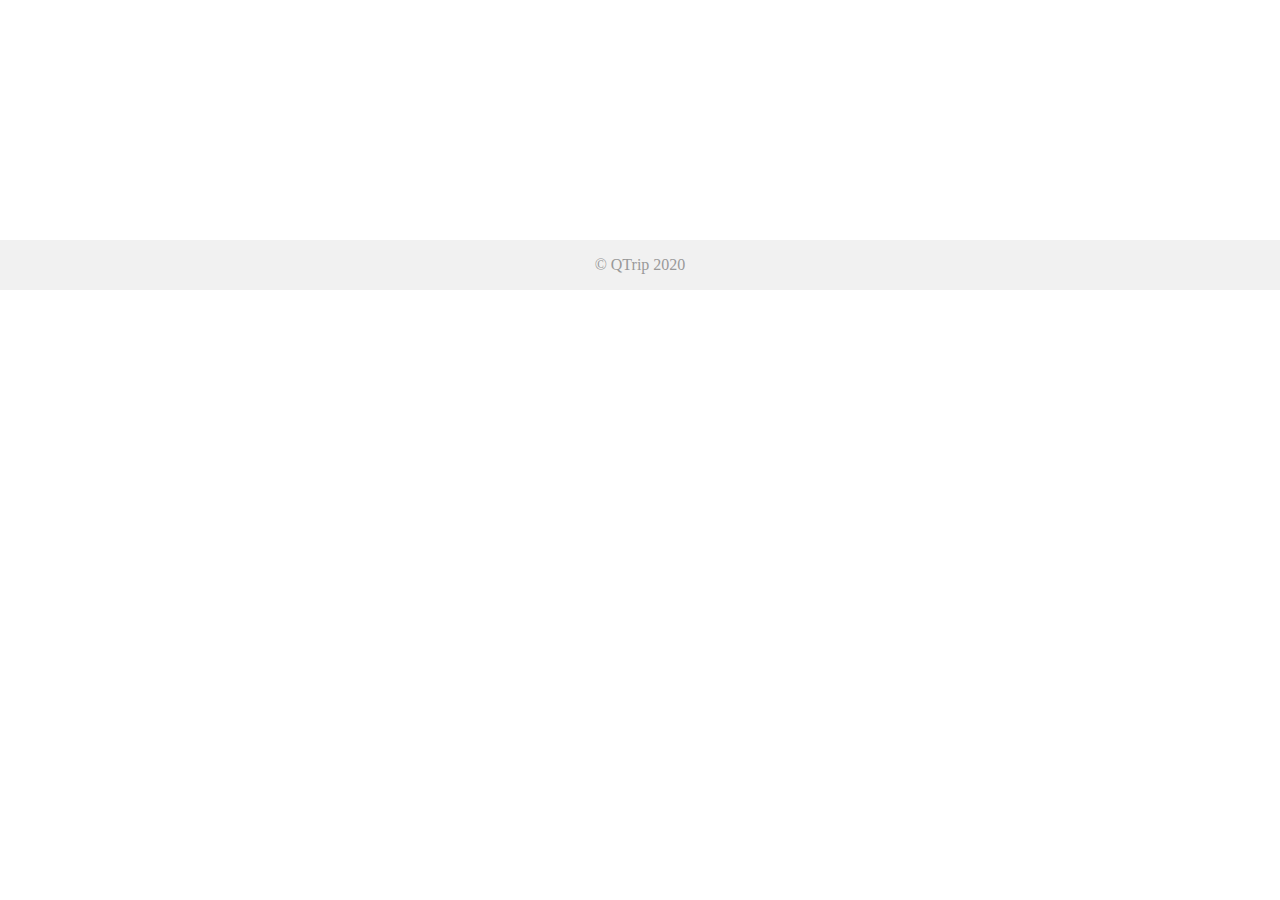
==== pages/adventures/index.html @ 9399a5c6 "Module 1 commit" ====
<!DOCTYPE html>
<html lang="en">

<head>
  <meta charset="UTF-8" />
  <meta name="viewport" content="width=device-width, initial-scale=1.0" />
  <title>QTrip Adventures</title>
  <link rel="stylesheet" href="../../css/styles.css" />
  <link href="https://cdn.jsdelivr.net/npm/bootstrap@5.0.2/dist/css/bootstrap.min.css" rel="stylesheet" integrity="sha384-EVSTQN3/azprG1Anm3QDgpJLIm9Nao0Yz1ztcQTwFspd3yD65VohhpuuCOmLASjC" crossorigin="anonymous">
</head>

<body>
  <!-- TODO: MODULE_ADVENTURES_GRID -->
  <!-- 1. Copy navigation bar HTML from Landing page document -->

  <div class="container">
    <div class="content">
      <!-- TODO: MODULE_ADVENTURES_GRID -->
      <!-- 1. Create the grid of adventures by adding child elements as required. -->
    </div>
  </div>

  <footer>
    <div class="container">© QTrip 2020</div>
  </footer>
  
  <script
    src="https://cdn.jsdelivr.net/npm/bootstrap@5.0.2/dist/js/bootstrap.bundle.min.js"
    integrity="sha384-MrcW6ZMFYlzcLA8Nl+NtUVF0sA7MsXsP1UyJoMp4YLEuNSfAP+JcXn/tWtIaxVXM"
    crossorigin="anonymous"
  ></script>
</body>

</html>
---- css/styles.css ----
* {
  margin: 0px;
  padding: 0px;
}
html,
body {
  position: relative;
}

body {
  overflow-y: auto;
  min-height: 100vh;
}
textarea:focus,
input:focus {
  outline: none;
}
a {
  color: inherit !important;
  text-decoration: none !important;
}
footer {
  background: #f1f1f1;
  width: 100%;
  padding: 16px 0px;
  color: #999;
  vertical-align: bottom;
  margin-top: 40px;
  text-align: center;
  /* width: 100%; */
  /* height: 2.5rem;   */
}

.banner {
  height: 500px;
  width: 100%;
  background: #999;
  margin: 20px 0px;
}

.content {
  padding: 100px 0px;
  /* display: flex; */
  /* flex-wrap: wrap; */
}

/* ================================== */
/* Layout page CSS */
/* ================================== */

.tile {
  /* TODO: MODULE_CARDS */
  /* 1. Fill in the required properties. */
}
.tile img {
  /* TODO: MODULE_CARDS */
  /* 1. Fill in the required properties. */
}
.tile img:hover {
  /* TODO: MODULE_CARDS */
  /* 1. Fill in the required properties. */
}

/* Hint: Notice the position:absolute and z-index properties. */
/* Think about how those in relation to the existing "tile" classes. */
.tile-text {
  position: absolute;
  z-index: 1;
  text-transform: uppercase;
  letter-spacing: 2px;
}


.hero-image {
  /* Use "linear-gradient" to add a darken background effect to the image (photographer.jpg). This will make the text easier to read */
  background-image: linear-gradient(rgba(0, 0, 0, 0.5), rgba(0, 0, 0, 0.5)),
    url("https://images.pexels.com/photos/2422461/pexels-photo-2422461.jpeg?cs=srgb&dl=pexels-josh-hild-2422461.jpg&fm=jpg");

  /* Set a specific height */
  height: 50vh;
  width: 100vw;
  /* Position and center the image to scale nicely on all screens */
  background-position: center;
  background-repeat: no-repeat;
  background-size: cover;
  position: relative;
}

.hero-subheading {
  font-size: 24px;
  font-weight: 100;
}
.hero-input {
  width: 80%;
  height: 50px;
  padding: 16px;
  border-radius: 8px;
  border: none;
}

.nav-link {
  margin-right: 36px;
}

/* ================================== */
/* Adventures grid page CSS */
/* ================================== */

.adventure-card {
  /* TODO: MODULE_ADVENTURES_GRID */
  /* 1. Fill in the required properties. */
}
.adventure-card img {
  /* TODO: MODULE_ADVENTURES_GRID */
  /* 1. Fill in the required properties. */
}
.adventure-card img:hover {
  /* TODO: MODULE_ADVENTURES_GRID */
  /* 1. Fill in the required properties. */
}

/* ================================== */
/* Adventure details page CSS */
/* ================================== */

.adventure-detail-card {
  /* TODO: MODULE_ADVENTURE_DETAILS */
  /* 1. Fill in the required properties. */

}

.adventure-card-image {
  /* TODO: MODULE_ADVENTURE_DETAILS */
  /* 1. Fill in the required properties. */
}
.adventure-card-image:hover {
  /* TODO: MODULE_ADVENTURE_DETAILS */
  /* 1. Fill in the required properties. */
}
.experience-content ul li {
  margin-left: 16px;
  padding: 0;
}

@media only screen and (min-width: 768px) {
  /* For desktops phones: */
  #reservation {
    width: 400px;
    position: fixed;
  }
}
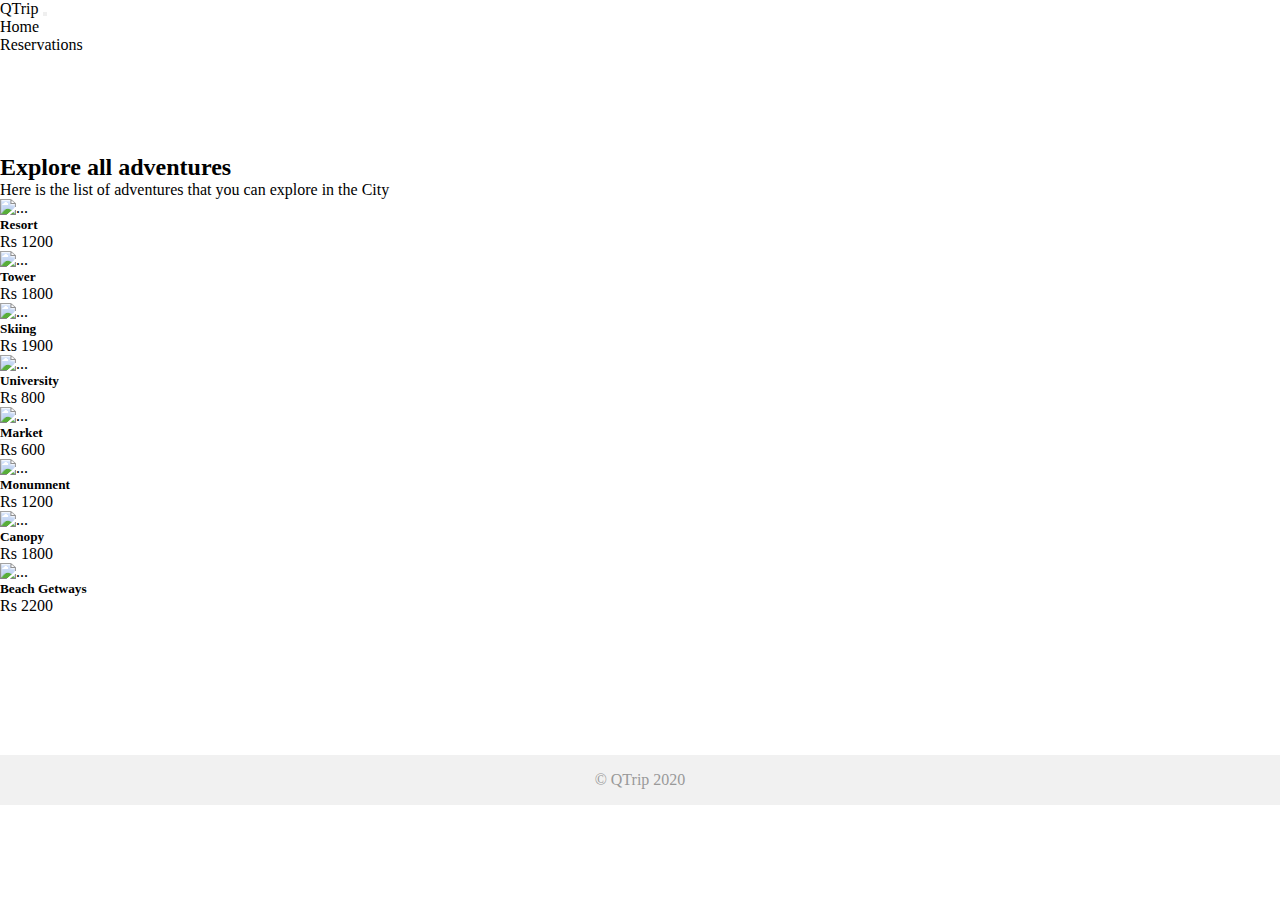
==== commit 06e40970: "Update module name to ADVENTURE_DETAILS" ====
--- a/pages/adventures/index.html
+++ b/pages/adventures/index.html
@@ -5,30 +5,168 @@
   <meta charset="UTF-8" />
   <meta name="viewport" content="width=device-width, initial-scale=1.0" />
   <title>QTrip Adventures</title>
+
+  <link href="https://cdn.jsdelivr.net/npm/bootstrap@5.0.2/dist/css/bootstrap.min.css" rel="stylesheet"
+    integrity="sha384-EVSTQN3/azprG1Anm3QDgpJLIm9Nao0Yz1ztcQTwFspd3yD65VohhpuuCOmLASjC" crossorigin="anonymous">
   <link rel="stylesheet" href="../../css/styles.css" />
-  <link href="https://cdn.jsdelivr.net/npm/bootstrap@5.0.2/dist/css/bootstrap.min.css" rel="stylesheet" integrity="sha384-EVSTQN3/azprG1Anm3QDgpJLIm9Nao0Yz1ztcQTwFspd3yD65VohhpuuCOmLASjC" crossorigin="anonymous">
 </head>
 
 <body>
   <!-- TODO: MODULE_ADVENTURES_GRID -->
   <!-- 1. Copy navigation bar HTML from Landing page document -->
+  <nav class="navbar navbar-expand-lg navbar-light bg-light ps-3">
+    <a class="navbar-brand" href="#">QTrip</a>
+    <button class="navbar-toggler" type="button" data-bs-toggle="collapse" data-bs-target="#navbarNavDropdown"
+      aria-controls="navbarNavDropdown" aria-expanded="false" aria-label="Toggle navigation">
+      <span class="navbar-toggler-icon"></span>
+    </button>
+    <div class="collapse navbar-collapse" id="navbarNavDropdown">
+      <ul class="navbar-nav d-flex justify-content-end w-100">
+        <li class="nav-item active">
+          <a class="nav-link" href="#">Home</a>
+        </li>
+        <li class="nav-item">
+          <a class="nav-link" href="./pages/adventures/reservations/">Reservations</a>
+        </li>
+      </ul>
+    </div>
+  </nav>
 
   <div class="container">
     <div class="content">
       <!-- TODO: MODULE_ADVENTURES_GRID -->
       <!-- 1. Create the grid of adventures by adding child elements as required. -->
+      <h2>Explore all adventures</h2>
+      <p>Here is the list of adventures that you can explore in the City</p>
+
+      <div class="container text-center">
+        <div class="row">
+          <div class="col">
+            <div class="card" style="width: 18rem;">
+              <img src="../../assets/adventures/resort.jpg" class="card-img-top img-thumbnail" alt="...">
+              <div class="d-flex mx-lg-2 my-lg-2 px-2">
+                <div>
+                  <h5 class="title">Resort</h5>
+                </div>
+                <div class="ms-auto">
+                  Rs 1200
+                </div>
+              </div>
+            </div>
+          </div>
+          <div class="col">
+            <div class="card" style="width: 18rem;">
+              <img src="../../assets/adventures/tower.jpg" class="card-img-top img-thumbnail " alt="...">
+              <div class="d-flex mx-lg-2 my-lg-2 px-2">
+                <div>
+                  <h5 class="title">Tower</h5>
+                </div>
+                <div class="ms-auto">
+                  Rs 1800
+                </div>
+              </div>
+            </div>
+          </div>
+          <div class="col">
+            <div class="card" style="width: 18rem;">
+              <img src="../../assets/adventures/mount.jpg" class="card-img-top img-thumbnail" alt="...">
+              <div class="d-flex mx-lg-2 my-lg-2 px-2">
+                <div>
+                  <h5 class="title">Skiing</h5>
+                </div>
+                <div class="ms-auto">
+                  Rs 1900
+                </div>
+              </div>
+            </div>
+          </div>
+          <div class="col">
+            <div class="card" style="width: 18rem;">
+              <img src="../../assets/adventures/university.jpg" class="card-img-top img-thumbnail" alt="...">
+              <div class="d-flex mx-lg-2 my-lg-2 px-2">
+                <div>
+                  <h5 class="title">University</h5>
+                </div>
+                <div class="ms-auto">
+                  Rs 800
+                </div>
+              </div>
+            </div>
+
+
+
+          </div>
+
+          <div class="col">
+            <div class="card" style="width: 18rem;">
+              <img src="../../assets/adventures/market.jpg" class="card-img-top img-thumbnail" alt="...">
+              <div class="d-flex mx-lg-2 my-lg-2 px-2">
+                <div>
+                  <h5 class="title">Market</h5>
+                </div>
+                <div class="ms-auto">
+                  Rs 600  
+                </div>
+              </div>
+            </div>
+          </div>
+          <div class="col">
+            <div class="card" style="width: 18rem;">
+              <img src="../../assets/adventures/church.jpg" class="card-img-top img-thumbnail " alt="...">
+              <div class="d-flex mx-lg-2 my-lg-2 px-2">
+                <div>
+                  <h5 class="title">Monumnent</h5>
+                </div>
+                <div class="ms-auto">
+                  Rs 1200
+                </div>
+              </div>
+            </div>
+          </div>
+          <div class="col">
+            <div class="card" style="width: 18rem;">
+              <img src="../../assets/adventures/canopy.jpg" class="card-img-top img-thumbnail" alt="...">
+              <div class="d-flex mx-lg-2 my-lg-2 px-2">
+                <div>
+                  <h5 class="title">Canopy</h5>
+                </div>
+                <div class="ms-auto">
+                  Rs 1800
+                </div>
+              </div>
+            </div>
+          </div>
+          <div class="col">
+            <div class="card" style="width: 18rem;">
+              <img src="../../assets/adventures/beachside.jpg " class="card-img-top img-thumbnail" alt="...">
+              <div class="d-flex mx-lg-2 my-lg-2 px-2">
+                <div>
+                  <h5 class="title">Beach Getways</h5>
+                </div>
+                <div class="ms-auto">
+                  Rs 2200
+                </div>
+              </div>
+            </div>
+
+
+
+          </div>
+
+<!-- End -->
+        </div>
+
+
+      </div>
     </div>
-  </div>
 
-  <footer>
-    <div class="container">© QTrip 2020</div>
-  </footer>
-  
-  <script
-    src="https://cdn.jsdelivr.net/npm/bootstrap@5.0.2/dist/js/bootstrap.bundle.min.js"
-    integrity="sha384-MrcW6ZMFYlzcLA8Nl+NtUVF0sA7MsXsP1UyJoMp4YLEuNSfAP+JcXn/tWtIaxVXM"
-    crossorigin="anonymous"
-  ></script>
+    <footer>
+      <div class="container">© QTrip 2020</div>
+    </footer>
+
+    <script src="https://cdn.jsdelivr.net/npm/bootstrap@5.0.2/dist/js/bootstrap.bundle.min.js"
+      integrity="sha384-MrcW6ZMFYlzcLA8Nl+NtUVF0sA7MsXsP1UyJoMp4YLEuNSfAP+JcXn/tWtIaxVXM"
+      crossorigin="anonymous"></script>
 </body>
 
-</html>
+</html>--- a/css/styles.css
+++ b/css/styles.css
@@ -18,6 +18,9 @@
 a {
   color: inherit !important;
   text-decoration: none !important;
+}
+p>a{
+  color: orange !important;
 }
 footer {
   background: #f1f1f1;
@@ -51,32 +54,51 @@
 .tile {
   /* TODO: MODULE_CARDS */
   /* 1. Fill in the required properties. */
+  position: relative;
+  height: 100%;
+  border-radius: 1rem;
 }
 .tile img {
   /* TODO: MODULE_CARDS */
   /* 1. Fill in the required properties. */
+  object-fit: cover;
+  width: 100%;
+  height: 100%;
+  transition: all 0.4s;
+  border-radius: 7px;
 }
 .tile img:hover {
   /* TODO: MODULE_CARDS */
   /* 1. Fill in the required properties. */
-}
-
+  filter: brightness(50%);
+  transform: scale(1.1);
+}
+.tile-text>h5, .tile-text>p{
+  font-size: 1.3rem;
+  font-weight: 800;
+  text-transform: uppercase;
+  letter-spacing: 1.5px;
+} 
 /* Hint: Notice the position:absolute and z-index properties. */
 /* Think about how those in relation to the existing "tile" classes. */
 .tile-text {
   position: absolute;
   z-index: 1;
   text-transform: uppercase;
-  letter-spacing: 2px;
-}
-
+  font-size: 1rem;
+  text-align: center;
+  bottom: 0%;
+  left: 50%;
+  transform: translate(-50%, -0%);
+  letter-spacing: 1px;
+  color: #fff;
+}
 
 .hero-image {
   /* Use "linear-gradient" to add a darken background effect to the image (photographer.jpg). This will make the text easier to read */
   background-image: linear-gradient(rgba(0, 0, 0, 0.5), rgba(0, 0, 0, 0.5)),
     url("https://images.pexels.com/photos/2422461/pexels-photo-2422461.jpeg?cs=srgb&dl=pexels-josh-hild-2422461.jpg&fm=jpg");
-
-  /* Set a specific height */
+      /* Set a specific height */
   height: 50vh;
   width: 100vw;
   /* Position and center the image to scale nicely on all screens */
@@ -109,14 +131,28 @@
 .adventure-card {
   /* TODO: MODULE_ADVENTURES_GRID */
   /* 1. Fill in the required properties. */
+  position: relative;
+  display: flex;
+  align-items: center;
+  justify-content: flex-end;
+  overflow: hidden;
+  cursor: pointer;
+  flex-direction: column;
+  height: 300px;
+  border-radius: 10px;
+  border: 1px solid #ddd;
 }
 .adventure-card img {
   /* TODO: MODULE_ADVENTURES_GRID */
   /* 1. Fill in the required properties. */
+  width: 100%;
+  height: 100%;
 }
 .adventure-card img:hover {
   /* TODO: MODULE_ADVENTURES_GRID */
   /* 1. Fill in the required properties. */
+  cursor: pointer;
+  filter: brightness(50%);
 }
 
 /* ================================== */
@@ -126,22 +162,60 @@
 .adventure-detail-card {
   /* TODO: MODULE_ADVENTURE_DETAILS */
   /* 1. Fill in the required properties. */
-
-}
-
+  width: 400px;
+
+}
+.adventure-detail-card h5 {
+  text-align: left;
+}
 .adventure-card-image {
   /* TODO: MODULE_ADVENTURE_DETAILS */
   /* 1. Fill in the required properties. */
+  display: block;
+  height: auto;
+  width: 100%;
+  opacity: 100%;
+
+  -webkit-transition: 0.2s all; /* Safari and Chrome */
+  -moz-transition: 0.2s all; /* Firefox */
+  -ms-transition: 0.2s all; /* IE 9 */
+  -o-transition: 0.2s all; /* Opera */
+  transition: 0.2s all;
 }
 .adventure-card-image:hover {
   /* TODO: MODULE_ADVENTURE_DETAILS */
   /* 1. Fill in the required properties. */
-}
+  cursor: pointer;
+  filter: brightness(40%);
+}
+
+.div_border {
+  border: 1px solid #eee;
+  padding: 15px;
+  border-radius: 4px;
+}
+.adventure-card-text {
+  position: relative;
+  border: 1px solid #eee;
+  padding: 7px;
+  border-radius: 4px;
+}
+
 .experience-content ul li {
   margin-left: 16px;
   padding: 0;
 }
-
+li_style li {
+  list-style-position: inside;
+}
+
+hr {
+  border-bottom: 1px solid #eee;
+}
+
+hr {
+  border: none;
+}
 @media only screen and (min-width: 768px) {
   /* For desktops phones: */
   #reservation {
@@ -149,3 +223,10 @@
     position: fixed;
   }
 }
+
+/* img-thumbnail class for adventure grid image size */
+.img-thumbnail{
+  padding: 0;
+  height: 196px;
+  width: auto;
+}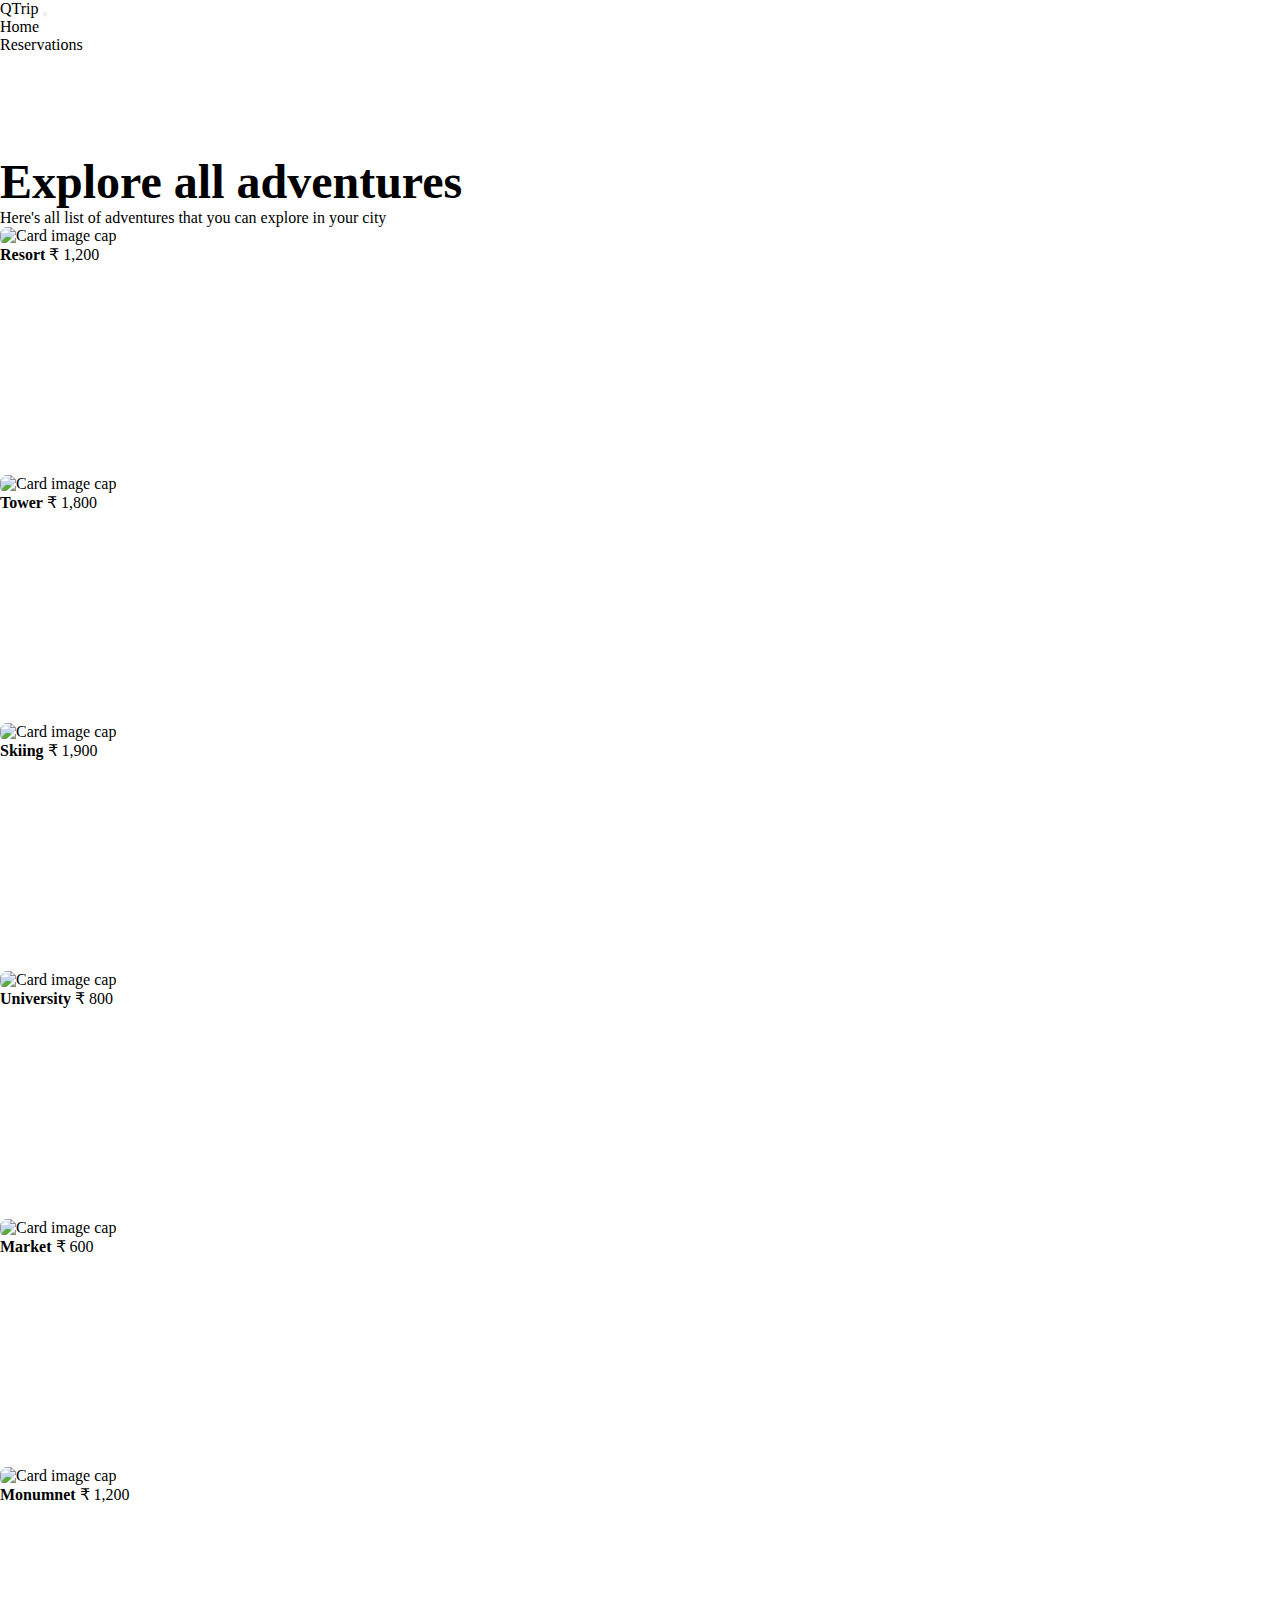
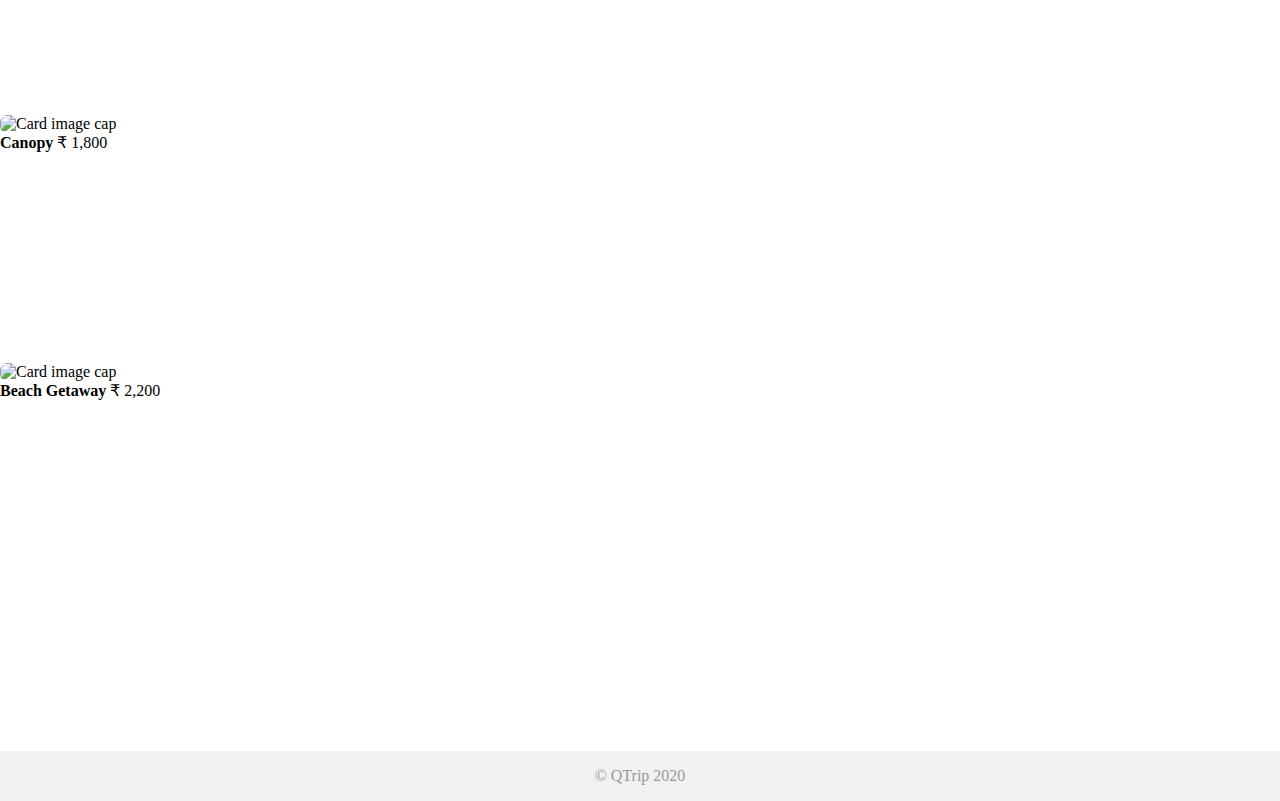
==== commit d826528a: "Update module name to DEPLOYMENT" ====
--- a/pages/adventures/index.html
+++ b/pages/adventures/index.html
@@ -1,162 +1,173 @@
 <!DOCTYPE html>
 <html lang="en">
+  <head>
+    <meta charset="UTF-8" />
+    <meta name="viewport" content="width=device-width, initial-scale=1.0" />
+    <title>QTrip Adventures</title>
 
-<head>
-  <meta charset="UTF-8" />
-  <meta name="viewport" content="width=device-width, initial-scale=1.0" />
-  <title>QTrip Adventures</title>
+    <link
+      href="https://cdn.jsdelivr.net/npm/bootstrap@5.0.2/dist/css/bootstrap.min.css"
+      rel="stylesheet"
+      integrity="sha384-EVSTQN3/azprG1Anm3QDgpJLIm9Nao0Yz1ztcQTwFspd3yD65VohhpuuCOmLASjC"
+      crossorigin="anonymous"
+    />
+    <link rel="stylesheet" href="../../css/styles.css" />
+  </head>
 
-  <link href="https://cdn.jsdelivr.net/npm/bootstrap@5.0.2/dist/css/bootstrap.min.css" rel="stylesheet"
-    integrity="sha384-EVSTQN3/azprG1Anm3QDgpJLIm9Nao0Yz1ztcQTwFspd3yD65VohhpuuCOmLASjC" crossorigin="anonymous">
-  <link rel="stylesheet" href="../../css/styles.css" />
-</head>
+  <body>
+    <!-- TODO: MODULE_ADVENTURES_GRID -->
+    <!-- 1. Copy navigation bar HTML from Landing page document -->
+    <nav class="navbar navbar-expand-lg navbar-light bg-light ps-3">
+      <a class="navbar-brand" href="#">QTrip</a>
+      <button
+        class="navbar-toggler"
+        type="button"
+        data-bs-toggle="collapse"
+        data-bs-target="#navbarNavDropdown"
+        aria-controls="navbarNavDropdown"
+        aria-expanded="false"
+        aria-label="Toggle navigation"
+      >
+        <span class="navbar-toggler-icon"></span>
+      </button>
+      <div class="collapse navbar-collapse" id="navbarNavDropdown">
+        <ul class="navbar-nav d-flex justify-content-end w-100">
+          <li class="nav-item active">
+            <a class="nav-link" href="#">Home</a>
+          </li>
+          <li class="nav-item">
+            <a class="nav-link" href="./pages/adventures/reservations/"
+              >Reservations</a
+            >
+          </li>
+        </ul>
+      </div>
+    </nav>
 
-<body>
-  <!-- TODO: MODULE_ADVENTURES_GRID -->
-  <!-- 1. Copy navigation bar HTML from Landing page document -->
-  <nav class="navbar navbar-expand-lg navbar-light bg-light ps-3">
-    <a class="navbar-brand" href="#">QTrip</a>
-    <button class="navbar-toggler" type="button" data-bs-toggle="collapse" data-bs-target="#navbarNavDropdown"
-      aria-controls="navbarNavDropdown" aria-expanded="false" aria-label="Toggle navigation">
-      <span class="navbar-toggler-icon"></span>
-    </button>
-    <div class="collapse navbar-collapse" id="navbarNavDropdown">
-      <ul class="navbar-nav d-flex justify-content-end w-100">
-        <li class="nav-item active">
-          <a class="nav-link" href="#">Home</a>
-        </li>
-        <li class="nav-item">
-          <a class="nav-link" href="./pages/adventures/reservations/">Reservations</a>
-        </li>
-      </ul>
-    </div>
-  </nav>
+    <div class="container">
+      <div class="content">
+        <!-- TODO: MODULE_ADVENTURES_GRID -->
+        <!-- 1. Create the grid of adventures by adding child elements as required. -->
+        
+          <h2 class="explore-heading">Explore all adventures</h2>
+          <p>Here's all list of adventures that you can explore in your city</p>
 
-  <div class="container">
-    <div class="content">
-      <!-- TODO: MODULE_ADVENTURES_GRID -->
-      <!-- 1. Create the grid of adventures by adding child elements as required. -->
-      <h2>Explore all adventures</h2>
-      <p>Here is the list of adventures that you can explore in the City</p>
-
-      <div class="container text-center">
         <div class="row">
-          <div class="col">
-            <div class="card" style="width: 18rem;">
-              <img src="../../assets/adventures/resort.jpg" class="card-img-top img-thumbnail" alt="...">
-              <div class="d-flex mx-lg-2 my-lg-2 px-2">
-                <div>
-                  <h5 class="title">Resort</h5>
-                </div>
-                <div class="ms-auto">
-                  Rs 1200
-                </div>
+          <div
+            class="col-12 col-sm-6 col-lg-3 tile"
+            onclick=window.location.href="./resort/index.html">
+            <div class="card" style="width: 18rem; height: 248px">
+              <img
+                class="card-img-top"
+                src="../../assets/adventures/resort.jpg"
+                height="200px"
+                alt="Card image cap"
+              />
+              <div class="card-body">
+                <span><strong>Resort</strong></span>
+                <span>₹ 1,200</span>
               </div>
             </div>
           </div>
-          <div class="col">
-            <div class="card" style="width: 18rem;">
-              <img src="../../assets/adventures/tower.jpg" class="card-img-top img-thumbnail " alt="...">
-              <div class="d-flex mx-lg-2 my-lg-2 px-2">
-                <div>
-                  <h5 class="title">Tower</h5>
-                </div>
-                <div class="ms-auto">
-                  Rs 1800
-                </div>
+          <div class="col-12 col-sm-6 col-lg-3 tile">
+            <div class="card" style="width: 18rem; height: 248px">
+              <img
+                class="card-img-top"
+                src="../../assets/adventures/tower.jpg"
+                height="200px"
+                alt="Card image cap"
+              />
+              <div class="card-body d-flex justify-content-between">
+                <span><strong>Tower</strong></span>
+                <span>₹ 1,800</span>
               </div>
             </div>
           </div>
-          <div class="col">
-            <div class="card" style="width: 18rem;">
-              <img src="../../assets/adventures/mount.jpg" class="card-img-top img-thumbnail" alt="...">
-              <div class="d-flex mx-lg-2 my-lg-2 px-2">
-                <div>
-                  <h5 class="title">Skiing</h5>
-                </div>
-                <div class="ms-auto">
-                  Rs 1900
-                </div>
+          <div class="col-12 col-sm-6 col-lg-3 tile">
+            <div class="card" style="width: 18rem; height: 248px">
+              <img
+                class="card-img-top"
+                src="../../assets/adventures/mount.jpg"
+                height="200px"
+                alt="Card image cap"
+              />
+              <div class="card-body d-flex justify-content-between">
+                <span><strong>Skiing</strong></span>
+                <span>₹ 1,900</span>
               </div>
             </div>
           </div>
-          <div class="col">
-            <div class="card" style="width: 18rem;">
-              <img src="../../assets/adventures/university.jpg" class="card-img-top img-thumbnail" alt="...">
-              <div class="d-flex mx-lg-2 my-lg-2 px-2">
-                <div>
-                  <h5 class="title">University</h5>
-                </div>
-                <div class="ms-auto">
-                  Rs 800
-                </div>
-              </div>
-            </div>
-
-
-
-          </div>
-
-          <div class="col">
-            <div class="card" style="width: 18rem;">
-              <img src="../../assets/adventures/market.jpg" class="card-img-top img-thumbnail" alt="...">
-              <div class="d-flex mx-lg-2 my-lg-2 px-2">
-                <div>
-                  <h5 class="title">Market</h5>
-                </div>
-                <div class="ms-auto">
-                  Rs 600  
-                </div>
+          <div class="col-12 col-sm-6 col-lg-3 tile">
+            <div class="card" style="width: 18rem; height: 248px">
+              <img
+                class="card-img-top"
+                src="../../assets/adventures/university.jpg"
+                height="200px"
+                alt="Card image cap"
+              />
+              <div class="card-body d-flex justify-content-between">
+                <span><strong>University</strong></span>
+                <span>₹ 800</span>
               </div>
             </div>
           </div>
-          <div class="col">
-            <div class="card" style="width: 18rem;">
-              <img src="../../assets/adventures/church.jpg" class="card-img-top img-thumbnail " alt="...">
-              <div class="d-flex mx-lg-2 my-lg-2 px-2">
-                <div>
-                  <h5 class="title">Monumnent</h5>
-                </div>
-                <div class="ms-auto">
-                  Rs 1200
-                </div>
+          <div class="col-12 col-sm-6 col-lg-3 tile">
+            <div class="card" style="width: 18rem; height: 248px">
+              <img
+                class="card-img-top"
+                src="../../assets/adventures/market.jpg"
+                height="200px"
+                alt="Card image cap"
+              />
+              <div class="card-body d-flex justify-content-between">
+                <span><strong>Market</strong></span>
+                <span>₹ 600</span>
               </div>
             </div>
           </div>
-          <div class="col">
-            <div class="card" style="width: 18rem;">
-              <img src="../../assets/adventures/canopy.jpg" class="card-img-top img-thumbnail" alt="...">
-              <div class="d-flex mx-lg-2 my-lg-2 px-2">
-                <div>
-                  <h5 class="title">Canopy</h5>
-                </div>
-                <div class="ms-auto">
-                  Rs 1800
-                </div>
+          <div class="col-12 col-sm-6 col-lg-3 tile">
+            <div class="card" style="width: 18rem; height: 248px">
+              <img
+                class="card-img-top"
+                src="../../assets/adventures/church.jpg"
+                height="200px"
+                alt="Card image cap"
+              />
+              <div class="card-body d-flex justify-content-between">
+                <span><strong>Monumnet</strong></span>
+                <span>₹ 1,200</span>
               </div>
             </div>
           </div>
-          <div class="col">
-            <div class="card" style="width: 18rem;">
-              <img src="../../assets/adventures/beachside.jpg " class="card-img-top img-thumbnail" alt="...">
-              <div class="d-flex mx-lg-2 my-lg-2 px-2">
-                <div>
-                  <h5 class="title">Beach Getways</h5>
-                </div>
-                <div class="ms-auto">
-                  Rs 2200
-                </div>
+          <div class="col-12 col-sm-6 col-lg-3 tile">
+            <div class="card" style="width: 18rem; height: 248px">
+              <img
+                class="card-img-top"
+                src="../../assets/adventures/canopy.jpg"
+                height="200px"
+                alt="Card image cap"
+              />
+              <div class="card-body d-flex justify-content-between">
+                <span><strong>Canopy</strong></span>
+                <span>₹ 1,800</span>
               </div>
             </div>
-
-
-
           </div>
-
-<!-- End -->
+          <div class="col-12 col-sm-6 col-lg-3 tile">
+            <div class="card" style="width: 18rem; height: 248px">
+              <img
+                class="card-img-top"
+                src="../../assets/adventures/beachside.jpg "
+                height="200px"
+                alt="Card image cap"
+              />
+              <div class="card-body d-flex justify-content-between">
+                <span><strong>Beach Getaway</strong></span>
+                <span>₹ 2,200</span>
+              </div>
+            </div>
+          </div>
         </div>
-
-
       </div>
     </div>
 
@@ -164,9 +175,10 @@
       <div class="container">© QTrip 2020</div>
     </footer>
 
-    <script src="https://cdn.jsdelivr.net/npm/bootstrap@5.0.2/dist/js/bootstrap.bundle.min.js"
+    <script
+      src="https://cdn.jsdelivr.net/npm/bootstrap@5.0.2/dist/js/bootstrap.bundle.min.js"
       integrity="sha384-MrcW6ZMFYlzcLA8Nl+NtUVF0sA7MsXsP1UyJoMp4YLEuNSfAP+JcXn/tWtIaxVXM"
-      crossorigin="anonymous"></script>
-</body>
-
-</html>+      crossorigin="anonymous"
+    ></script>
+  </body>
+</html>
--- a/css/styles.css
+++ b/css/styles.css
@@ -229,4 +229,11 @@
   padding: 0;
   height: 196px;
   width: auto;
-}+}
+
+/* Adventure page CSS */
+
+.explore-heading{
+  font-size: 3em;
+  font-weight: 600;
+}
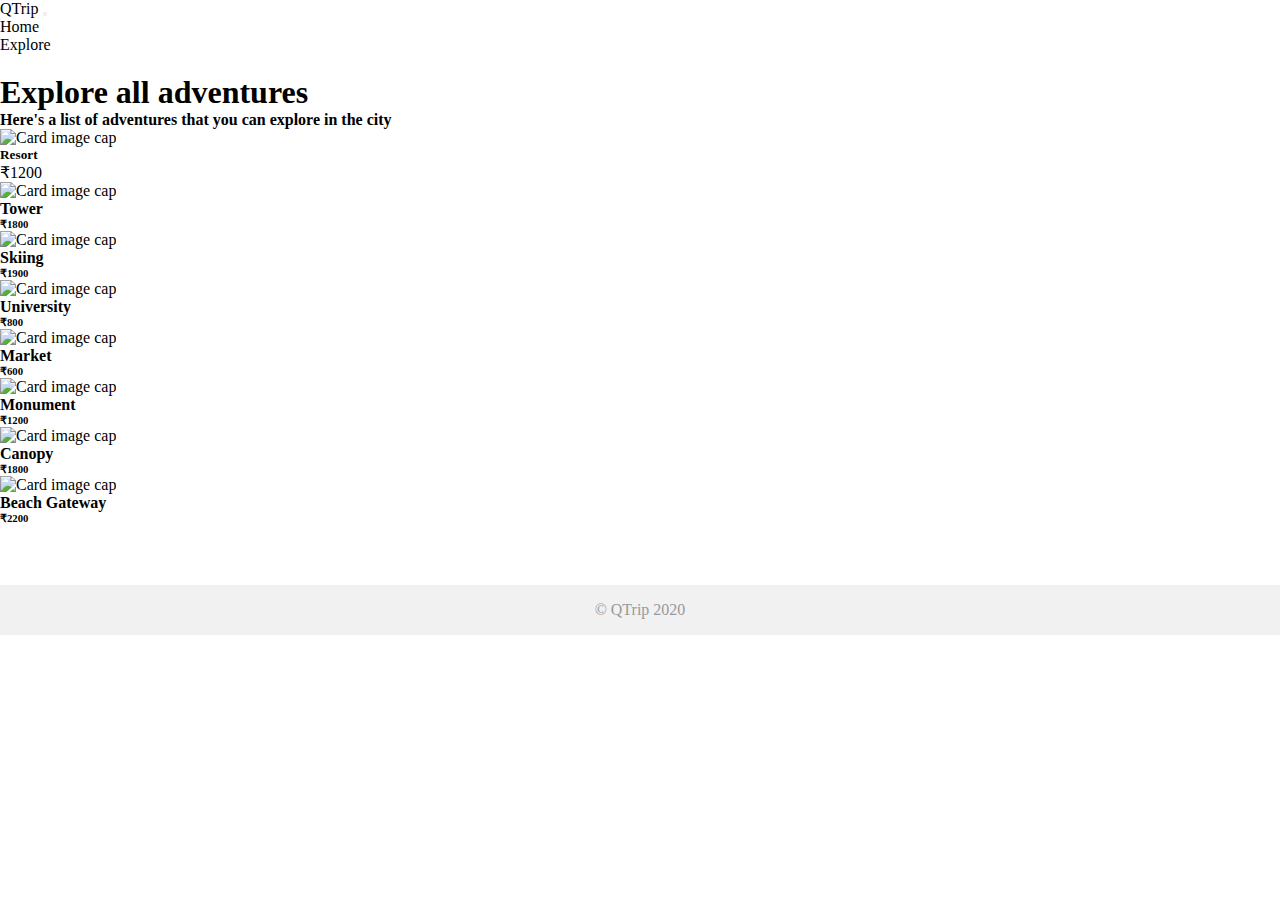
==== commit caa186c9: "Fixed styling issue on advneture page and reservation page" ====
--- a/pages/adventures/index.html
+++ b/pages/adventures/index.html
@@ -4,168 +4,183 @@
     <meta charset="UTF-8" />
     <meta name="viewport" content="width=device-width, initial-scale=1.0" />
     <title>QTrip Adventures</title>
-
+    <link rel="stylesheet" href="../../css/styles.css" />
     <link
       href="https://cdn.jsdelivr.net/npm/bootstrap@5.0.2/dist/css/bootstrap.min.css"
       rel="stylesheet"
       integrity="sha384-EVSTQN3/azprG1Anm3QDgpJLIm9Nao0Yz1ztcQTwFspd3yD65VohhpuuCOmLASjC"
       crossorigin="anonymous"
     />
-    <link rel="stylesheet" href="../../css/styles.css" />
   </head>
 
   <body>
     <!-- TODO: MODULE_ADVENTURES_GRID -->
     <!-- 1. Copy navigation bar HTML from Landing page document -->
-    <nav class="navbar navbar-expand-lg navbar-light bg-light ps-3">
-      <a class="navbar-brand" href="#">QTrip</a>
-      <button
-        class="navbar-toggler"
-        type="button"
-        data-bs-toggle="collapse"
-        data-bs-target="#navbarNavDropdown"
-        aria-controls="navbarNavDropdown"
-        aria-expanded="false"
-        aria-label="Toggle navigation"
-      >
-        <span class="navbar-toggler-icon"></span>
-      </button>
-      <div class="collapse navbar-collapse" id="navbarNavDropdown">
-        <ul class="navbar-nav d-flex justify-content-end w-100">
-          <li class="nav-item active">
-            <a class="nav-link" href="#">Home</a>
-          </li>
-          <li class="nav-item">
-            <a class="nav-link" href="./pages/adventures/reservations/"
-              >Reservations</a
-            >
-          </li>
-        </ul>
+    <nav class="navbar navbar-expand-sm navbar-light bg-light">
+      <div class="container-fluid">
+        <a class="navbar-brand" href="#">QTrip</a>
+
+        <button
+          class="navbar-toggler"
+          type="button"
+          data-bs-toggle="collapse"
+          data-bs-target="#redirect"
+          aria-controls="redirect"
+          aria-expanded="false"
+          aria-label="Expand Navigation"
+        >
+          <span class="navbar-toggler-icon"></span>
+        </button>
+
+        <div class="collapse navbar-collapse justify-content-end" id="redirect">
+          <ul class="nav navbar-nav navbar-right">
+            <li class="nav-item">
+              <a class="nav-link" href="/index.html">Home</a>
+            </li>
+            <li class="nav-item">
+              <a class="nav-link" href="/pages/adventures/index.html"
+                >Explore</a
+              >
+            </li>
+          </ul>
+        </div>
       </div>
     </nav>
 
-    <div class="container">
+    <div class="container mt-5">
       <div class="content">
         <!-- TODO: MODULE_ADVENTURES_GRID -->
         <!-- 1. Create the grid of adventures by adding child elements as required. -->
-        
-          <h2 class="explore-heading">Explore all adventures</h2>
-          <p>Here's all list of adventures that you can explore in your city</p>
+        <h1 class="mb-3">Explore all adventures</h1>
+        <h4 class="mb-4">
+          Here's a list of adventures that you can explore in the city
+        </h4>
 
-        <div class="row">
-          <div
-            class="col-12 col-sm-6 col-lg-3 tile"
-            onclick=window.location.href="./resort/index.html">
-            <div class="card" style="width: 18rem; height: 248px">
-              <img
-                class="card-img-top"
-                src="../../assets/adventures/resort.jpg"
-                height="200px"
-                alt="Card image cap"
-              />
-              <div class="card-body">
-                <span><strong>Resort</strong></span>
-                <span>₹ 1,200</span>
+        <div class="row gy-3">
+          <div class="col-6 col-lg-3">
+            <a href="resort/">
+              <div class="card adventure-card">
+                <img
+                  class="card-img-top img-fluid"
+                  src="/assets/adventures/resort.jpg"
+                  alt="Card image cap"
+                />
+                <div class="card-body text-center d-md-flex justify-content-between">
+                    <h5 class="card-title">Resort</h5>
+                    <p class="card-text">₹1200</p>
+                </div>
               </div>
-            </div>
+            </a>
           </div>
-          <div class="col-12 col-sm-6 col-lg-3 tile">
-            <div class="card" style="width: 18rem; height: 248px">
-              <img
-                class="card-img-top"
-                src="../../assets/adventures/tower.jpg"
-                height="200px"
-                alt="Card image cap"
-              />
-              <div class="card-body d-flex justify-content-between">
-                <span><strong>Tower</strong></span>
-                <span>₹ 1,800</span>
+          <div class="col-6 col-lg-3">
+            <a href="resort/">
+              <div class="card adventure-card">
+                <img
+                  class="card-img-top"
+                  src="../../assets/adventures/tower.jpg"
+                  alt="Card image cap"
+                />
+                <div class="card-body text-center d-md-flex justify-content-between">
+                    <h4 class="card-title">Tower</h4>
+                    <h6 class="card-text">₹1800</h6>
+              
+                </div>
               </div>
-            </div>
+            </a>
           </div>
-          <div class="col-12 col-sm-6 col-lg-3 tile">
-            <div class="card" style="width: 18rem; height: 248px">
-              <img
-                class="card-img-top"
-                src="../../assets/adventures/mount.jpg"
-                height="200px"
-                alt="Card image cap"
-              />
-              <div class="card-body d-flex justify-content-between">
-                <span><strong>Skiing</strong></span>
-                <span>₹ 1,900</span>
+          <div class="col-6 col-lg-3">
+            <a href="resort/">
+              <div class="card adventure-card">
+                <img
+                  class="card-img-top img-fluid"
+                  src="../../assets/adventures/mount.jpg"
+                  alt="Card image cap"
+                />
+                <div class="card-body text-center d-md-flex justify-content-between">
+                 
+                    <h4 class="card-title">Skiing</h4>
+                    <h6 class="card-text">₹1900</h6>
+              
+                </div>
               </div>
-            </div>
+            </a>
           </div>
-          <div class="col-12 col-sm-6 col-lg-3 tile">
-            <div class="card" style="width: 18rem; height: 248px">
-              <img
-                class="card-img-top"
-                src="../../assets/adventures/university.jpg"
-                height="200px"
-                alt="Card image cap"
-              />
-              <div class="card-body d-flex justify-content-between">
-                <span><strong>University</strong></span>
-                <span>₹ 800</span>
+          <div class="col-6 col-lg-3">
+            <a href="resort/">
+              <div class="card adventure-card">
+                <img
+                  class="card-img-top img-fluid"
+                  src="../../assets/adventures/university.jpg"
+                  alt="Card image cap"
+                />
+                <div class="card-body text-center d-md-flex justify-content-between">
+                  
+                    <h4 class="card-title">University</h4>
+                    <h6 class="card-text">₹800</h6>
+                  
+                </div>
               </div>
-            </div>
+            </a>
           </div>
-          <div class="col-12 col-sm-6 col-lg-3 tile">
-            <div class="card" style="width: 18rem; height: 248px">
-              <img
-                class="card-img-top"
-                src="../../assets/adventures/market.jpg"
-                height="200px"
-                alt="Card image cap"
-              />
-              <div class="card-body d-flex justify-content-between">
-                <span><strong>Market</strong></span>
-                <span>₹ 600</span>
+          <div class="col-6 col-lg-3">
+            <a href="resort/">
+              <div class="card adventure-card">
+                <img
+                  class="card-img-top img-fluid"
+                  src="../../assets/adventures/market.jpg"
+                  alt="Card image cap"
+                />
+                <div class="card-body text-center d-md-flex justify-content-between">
+                    <h4 class="card-title">Market</h4>
+                    <h6 class="card-text">₹600</h6>
+                </div>
               </div>
-            </div>
+            </a>
           </div>
-          <div class="col-12 col-sm-6 col-lg-3 tile">
-            <div class="card" style="width: 18rem; height: 248px">
-              <img
-                class="card-img-top"
-                src="../../assets/adventures/church.jpg"
-                height="200px"
-                alt="Card image cap"
-              />
-              <div class="card-body d-flex justify-content-between">
-                <span><strong>Monumnet</strong></span>
-                <span>₹ 1,200</span>
+          <div class="col-6 col-lg-3">
+            <a href="resort/">
+              <div class="card adventure-card">
+                <img
+                  class="card-img-top img-fluid"
+                  src="../../assets/adventures/church.jpg"
+                  alt="Card image cap"
+                />
+                <div class="card-body text-center d-md-flex justify-content-between">
+                    <h4 class="card-title">Monument</h4>
+                    <h6 class="card-text">₹1200</h6>
+                </div>
               </div>
-            </div>
+            </a>
           </div>
-          <div class="col-12 col-sm-6 col-lg-3 tile">
-            <div class="card" style="width: 18rem; height: 248px">
-              <img
-                class="card-img-top"
-                src="../../assets/adventures/canopy.jpg"
-                height="200px"
-                alt="Card image cap"
-              />
-              <div class="card-body d-flex justify-content-between">
-                <span><strong>Canopy</strong></span>
-                <span>₹ 1,800</span>
+          <div class="col-6 col-lg-3">
+            <a href="resort/">
+              <div class="card adventure-card">
+                <img
+                  class="card-img-top img-fluid"
+                  src="../../assets/adventures/canopy.jpg"
+                  alt="Card image cap"
+                />
+                <div class="card-body text-center d-md-flex justify-content-between">  
+                    <h4 class="card-title">Canopy</h4>
+                    <h6 class="card-text">₹1800</h6>  
+                </div>
               </div>
-            </div>
+            </a>
           </div>
-          <div class="col-12 col-sm-6 col-lg-3 tile">
-            <div class="card" style="width: 18rem; height: 248px">
-              <img
-                class="card-img-top"
-                src="../../assets/adventures/beachside.jpg "
-                height="200px"
-                alt="Card image cap"
-              />
-              <div class="card-body d-flex justify-content-between">
-                <span><strong>Beach Getaway</strong></span>
-                <span>₹ 2,200</span>
+          <div class="col-6 col-lg-3">
+            <a href="resort/">
+              <div class="card adventure-card">
+                <img
+                  class="card-img-top img-fluid"
+                  src="../../assets/adventures/beachside.jpg"
+                  alt="Card image cap"
+                />
+                <div class="card-body text-center d-md-flex justify-content-between">
+                    <h4 class="card-title">Beach Gateway</h4>
+                    <h6 class="card-text">₹2200</h6>
+                </div>
               </div>
-            </div>
+            </a>
           </div>
         </div>
       </div>
@@ -181,4 +196,4 @@
       crossorigin="anonymous"
     ></script>
   </body>
-</html>
+</html>--- a/css/styles.css
+++ b/css/styles.css
@@ -18,9 +18,6 @@
 a {
   color: inherit !important;
   text-decoration: none !important;
-}
-p>a{
-  color: orange !important;
 }
 footer {
   background: #f1f1f1;
@@ -42,7 +39,7 @@
 }
 
 .content {
-  padding: 100px 0px;
+  padding: 20px 0px;
   /* display: flex; */
   /* flex-wrap: wrap; */
 }
@@ -56,61 +53,62 @@
   /* 1. Fill in the required properties. */
   position: relative;
   height: 100%;
-  border-radius: 1rem;
+  overflow: hidden;
+  display: flex;
+  flex-direction: column;
+  align-items: center;
+  justify-content: flex-end;
 }
 .tile img {
   /* TODO: MODULE_CARDS */
   /* 1. Fill in the required properties. */
+  border-radius: 5px;
+  width: 100%;
+  height: 100%;
   object-fit: cover;
-  width: 100%;
-  height: 100%;
-  transition: all 0.4s;
-  border-radius: 7px;
-}
+  transition: all .2s;
+}
+
 .tile img:hover {
   /* TODO: MODULE_CARDS */
   /* 1. Fill in the required properties. */
   filter: brightness(50%);
-  transform: scale(1.1);
-}
-.tile-text>h5, .tile-text>p{
-  font-size: 1.3rem;
-  font-weight: 800;
-  text-transform: uppercase;
-  letter-spacing: 1.5px;
-} 
+  transform:scale(1.1);
+ 
+}
+
 /* Hint: Notice the position:absolute and z-index properties. */
 /* Think about how those in relation to the existing "tile" classes. */
 .tile-text {
   position: absolute;
+  text-align: center;
+  bottom: 12px;
   z-index: 1;
   text-transform: uppercase;
-  font-size: 1rem;
-  text-align: center;
-  bottom: 0%;
-  left: 50%;
-  transform: translate(-50%, -0%);
-  letter-spacing: 1px;
-  color: #fff;
+  letter-spacing: 2px;
 }
 
 .hero-image {
   /* Use "linear-gradient" to add a darken background effect to the image (photographer.jpg). This will make the text easier to read */
   background-image: linear-gradient(rgba(0, 0, 0, 0.5), rgba(0, 0, 0, 0.5)),
-    url("https://images.pexels.com/photos/2422461/pexels-photo-2422461.jpeg?cs=srgb&dl=pexels-josh-hild-2422461.jpg&fm=jpg");
-      /* Set a specific height */
+    url("/assets/hero.jpg");
+
+  /* TODO: MODULE_LAYOUT */
+  /* 1. Set a specific height. */
+  /* 2. Position and center the image to scale nicely on all screens. */
+
   height: 50vh;
-  width: 100vw;
-  /* Position and center the image to scale nicely on all screens */
-  background-position: center;
+  background-size: cover;
+  background-position: center center;
   background-repeat: no-repeat;
-  background-size: cover;
-  position: relative;
-}
+}
+
+
 
 .hero-subheading {
   font-size: 24px;
   font-weight: 100;
+  color:rgb(201, 199, 199);
 }
 .hero-input {
   width: 80%;
@@ -131,27 +129,19 @@
 .adventure-card {
   /* TODO: MODULE_ADVENTURES_GRID */
   /* 1. Fill in the required properties. */
-  position: relative;
-  display: flex;
-  align-items: center;
-  justify-content: flex-end;
-  overflow: hidden;
-  cursor: pointer;
-  flex-direction: column;
-  height: 300px;
-  border-radius: 10px;
-  border: 1px solid #ddd;
+  border-radius: 8px;
 }
 .adventure-card img {
   /* TODO: MODULE_ADVENTURES_GRID */
   /* 1. Fill in the required properties. */
-  width: 100%;
-  height: 100%;
+  height: 20rem;
+  width: 100%;
+  object-fit: cover;
+  transition: all .2s;
 }
 .adventure-card img:hover {
   /* TODO: MODULE_ADVENTURES_GRID */
   /* 1. Fill in the required properties. */
-  cursor: pointer;
   filter: brightness(50%);
 }
 
@@ -162,78 +152,55 @@
 .adventure-detail-card {
   /* TODO: MODULE_ADVENTURE_DETAILS */
   /* 1. Fill in the required properties. */
-  width: 400px;
-
-}
-.adventure-detail-card h5 {
-  text-align: left;
-}
+
+}
+
 .adventure-card-image {
   /* TODO: MODULE_ADVENTURE_DETAILS */
   /* 1. Fill in the required properties. */
-  display: block;
-  height: auto;
-  width: 100%;
-  opacity: 100%;
-
-  -webkit-transition: 0.2s all; /* Safari and Chrome */
-  -moz-transition: 0.2s all; /* Firefox */
-  -ms-transition: 0.2s all; /* IE 9 */
-  -o-transition: 0.2s all; /* Opera */
-  transition: 0.2s all;
 }
 .adventure-card-image:hover {
   /* TODO: MODULE_ADVENTURE_DETAILS */
   /* 1. Fill in the required properties. */
-  cursor: pointer;
-  filter: brightness(40%);
-}
-
-.div_border {
-  border: 1px solid #eee;
-  padding: 15px;
-  border-radius: 4px;
-}
-.adventure-card-text {
-  position: relative;
-  border: 1px solid #eee;
-  padding: 7px;
-  border-radius: 4px;
-}
-
+}
 .experience-content ul li {
   margin-left: 16px;
   padding: 0;
 }
-li_style li {
-  list-style-position: inside;
-}
-
-hr {
-  border-bottom: 1px solid #eee;
-}
-
-hr {
-  border: none;
-}
-@media only screen and (min-width: 768px) {
+
+@media only screen and (min-width: 992px) {
   /* For desktops phones: */
   #reservation {
-    width: 400px;
+    width: 300px;
     position: fixed;
   }
 }
 
-/* img-thumbnail class for adventure grid image size */
-.img-thumbnail{
-  padding: 0;
-  height: 196px;
-  width: auto;
-}
-
-/* Adventure page CSS */
-
-.explore-heading{
-  font-size: 3em;
-  font-weight: 600;
-}
+
+.resort-img{
+  border-radius: 3px;
+  height: 100%;
+  width: 100%;
+  object-fit: cover;
+  transition: all .2s;
+}
+
+.resort-img:hover{
+  filter: brightness(50%);
+}
+
+.panel{
+  border: 1px solid #eee;
+  border-radius: 3px;
+  padding: 20px;
+  align-self: flex-start;
+}
+
+.caption{
+  color:rgb(147, 146, 146)
+}
+
+.explore-link{
+   color: rgb(231 220 5);
+}
+
